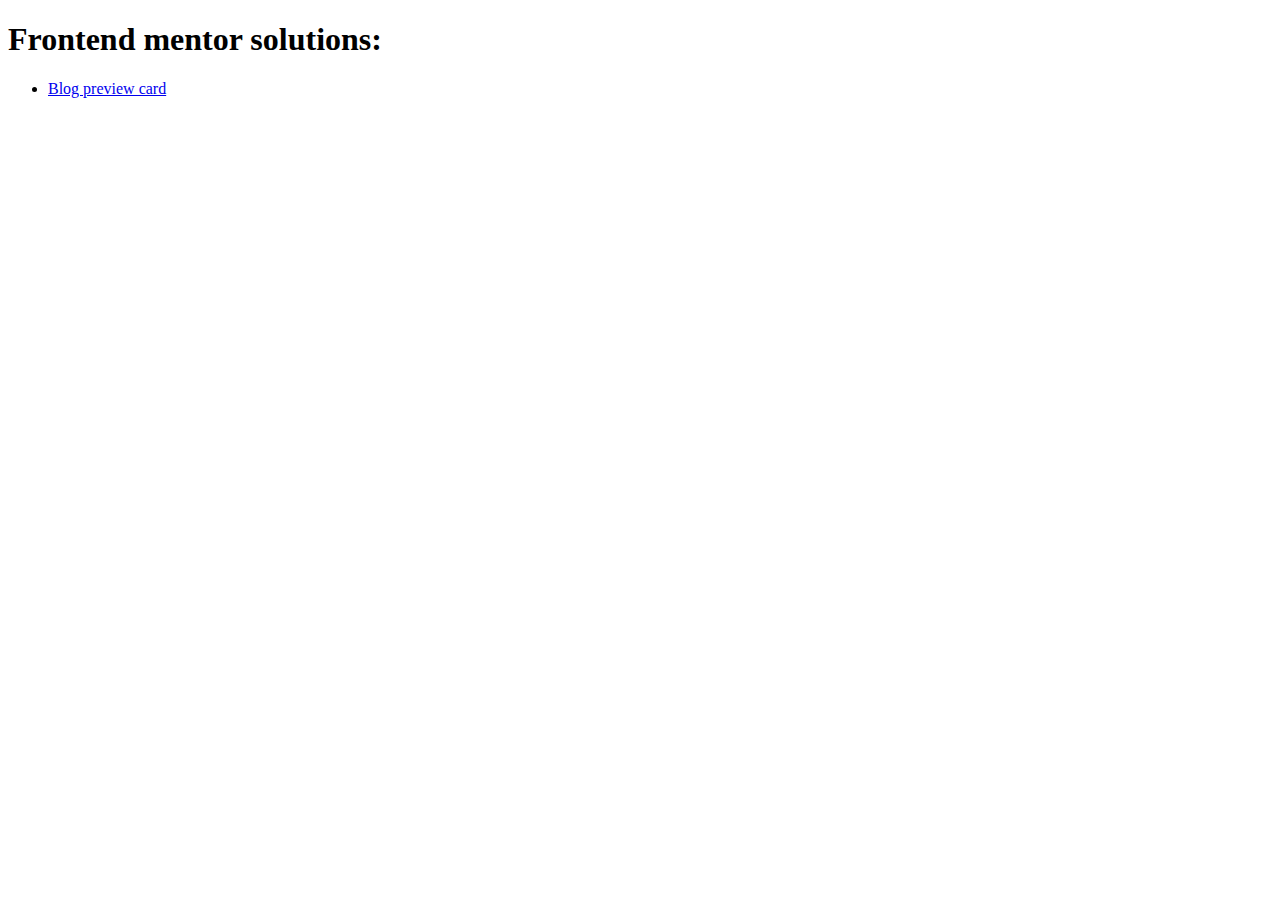
==== index.html @ e1260e46 "initial commit" ====
<!DOCTYPE html>
<html>

<head>
  <meta charset="UTF-8">
  <meta name="viewport" content="width=device-width, initial-scale=1">
  <title>Frontend mentor solutions</title>
</head>
<body>
  <h1>Frontend mentor solutions:</h1>
  <ul>
    <li>
      <a href="./blog-preview-card/index.html">Blog preview card</a>
    </li>
  </ul>
</body>

</html>
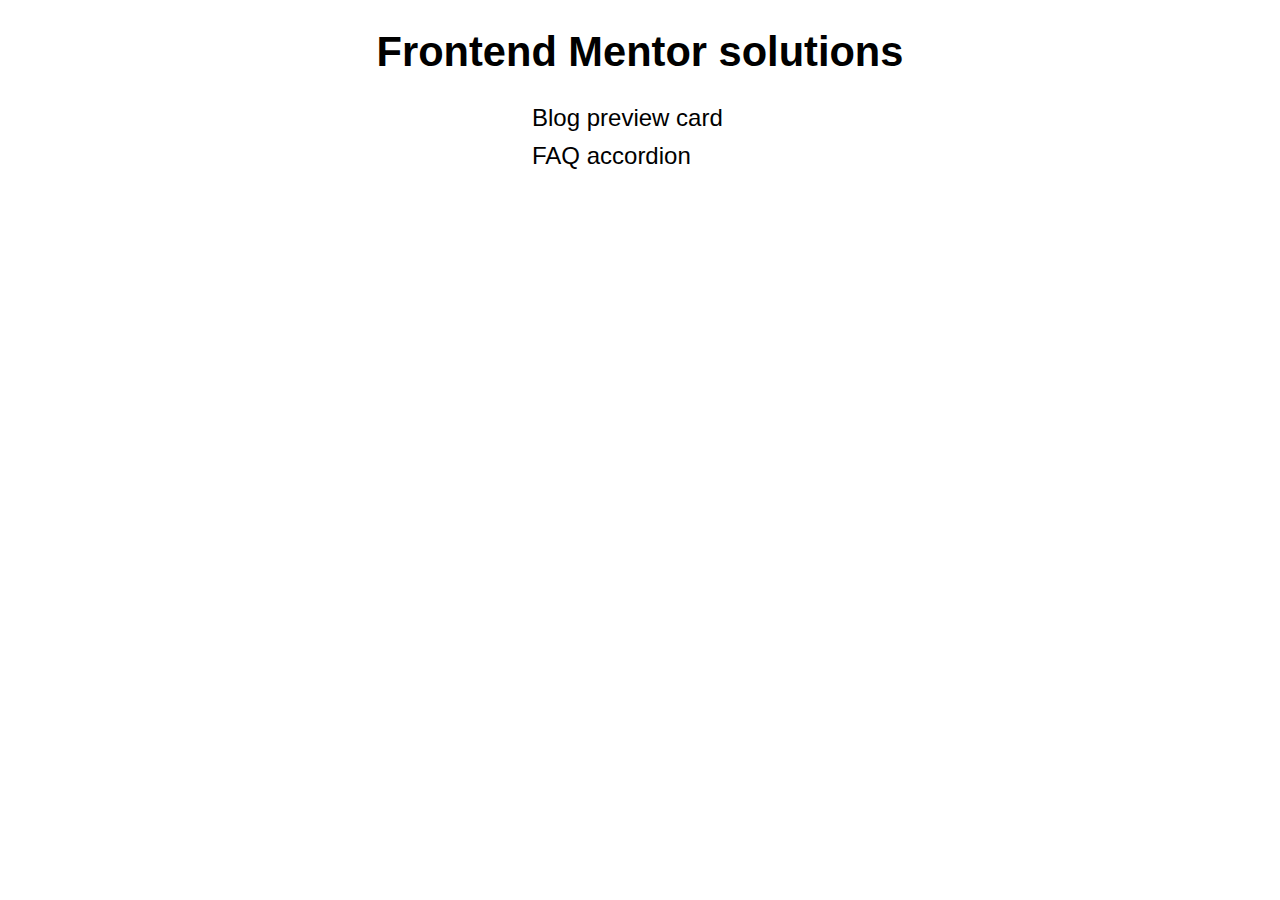
==== commit 3a52917f: "added a new project" ====
--- a/index.html
+++ b/index.html
@@ -4,13 +4,18 @@
 <head>
   <meta charset="UTF-8">
   <meta name="viewport" content="width=device-width, initial-scale=1">
-  <title>Frontend mentor solutions</title>
+  <title>Frontend Mentor Solutions</title>
+  <link rel="stylesheet" href="style.css">
 </head>
+
 <body>
-  <h1>Frontend mentor solutions:</h1>
-  <ul>
+  <h1>Frontend Mentor solutions</h1>
+  <ul class="project-list">
     <li>
       <a href="./blog-preview-card/index.html">Blog preview card</a>
+    </li>
+    <li>
+      <a href="./faq-accordion/index.html">FAQ accordion</a>
     </li>
   </ul>
 </body>
--- a/style.css
+++ b/style.css
@@ -0,0 +1,36 @@
+body{
+  font-family: Arial, Helvetica, sans-serif;
+}
+h1{
+  text-align: center;
+  font-size: clamp(2rem, 2vw + 1rem, 3.5rem);
+}
+.project-list{
+  padding: 0;
+  display: grid;
+  row-gap: 10px
+}
+.project-list li{
+  list-style-type: none;
+  margin-inline: auto;
+  font-size: clamp(1rem, 2vw + 1rem, 1.5rem);
+  width: 9em;
+}
+.project-list li a{
+  text-decoration: none;
+  color: #000;
+  display: grid;
+  grid-template-columns: 1fr auto;
+  align-items: center;
+  
+}
+.project-list li a::after{
+  content: "";
+  width: 1em;
+  height: em;
+  background-image: url(./images/arrow.svg);
+  display: inline-block;
+  background-repeat: no-repeat;
+  background-size: 100%;
+  background-position: center;
+}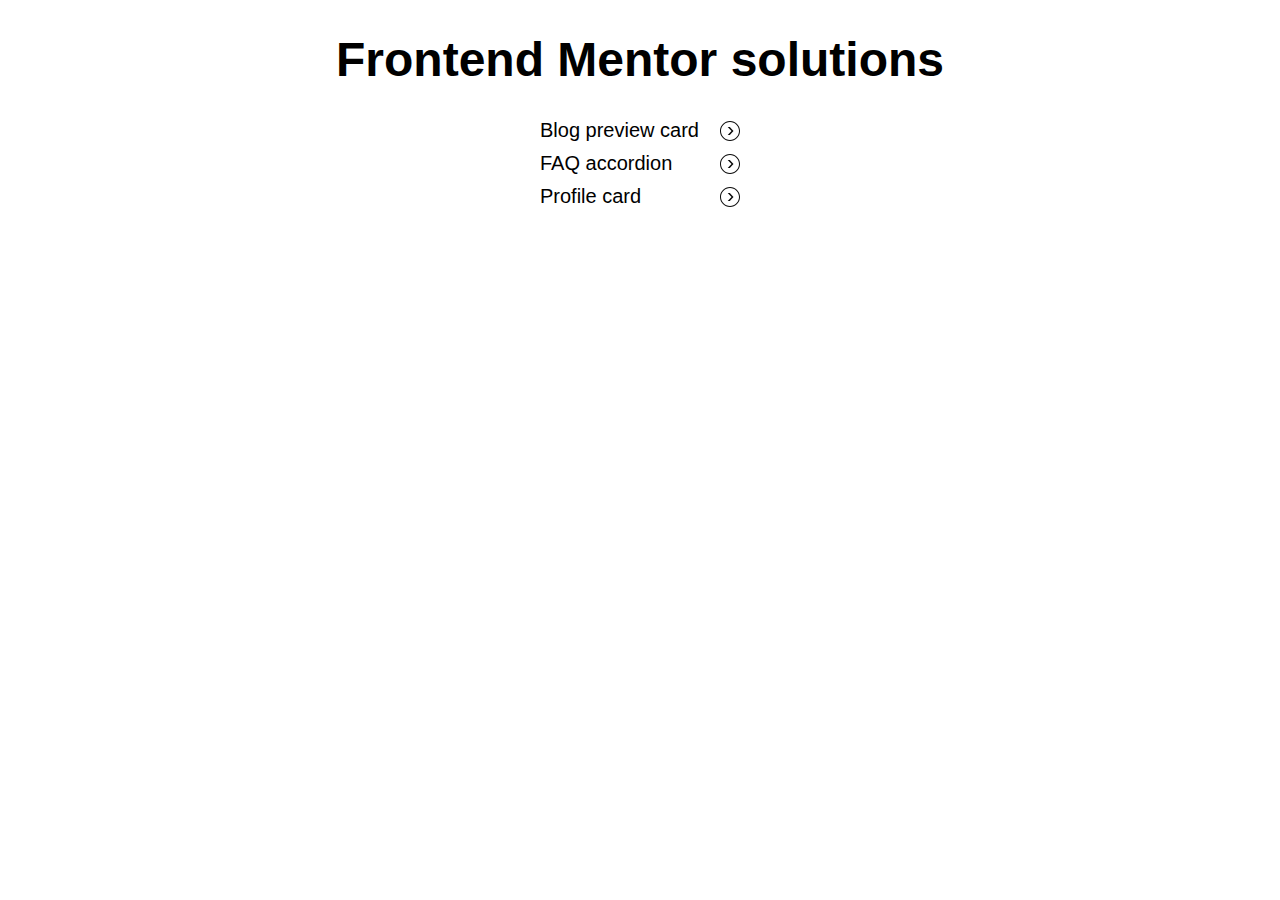
==== commit 35736fe0: "added a third project" ====
--- a/index.html
+++ b/index.html
@@ -17,6 +17,9 @@
     <li>
       <a href="./faq-accordion/index.html">FAQ accordion</a>
     </li>
+    <li>
+      <a href="./profile-card-component/index.html">Profile card</a>
+    </li>
   </ul>
 </body>
 
--- a/style.css
+++ b/style.css
@@ -3,7 +3,7 @@
 }
 h1{
   text-align: center;
-  font-size: clamp(2rem, 2vw + 1rem, 3.5rem);
+  
 }
 .project-list{
   padding: 0;
@@ -13,8 +13,7 @@
 .project-list li{
   list-style-type: none;
   margin-inline: auto;
-  font-size: clamp(1rem, 2vw + 1rem, 1.5rem);
-  width: 9em;
+  width: 10em;
 }
 .project-list li a{
   text-decoration: none;
@@ -27,10 +26,19 @@
 .project-list li a::after{
   content: "";
   width: 1em;
-  height: em;
+  height: 1em;
   background-image: url(./images/arrow.svg);
   display: inline-block;
   background-repeat: no-repeat;
   background-size: 100%;
   background-position: center;
+}
+
+@media (min-width: 1024px){
+  h1{
+    font-size: 3rem;
+  }
+  .project-list li{
+    font-size: 1.25rem;
+  }
 }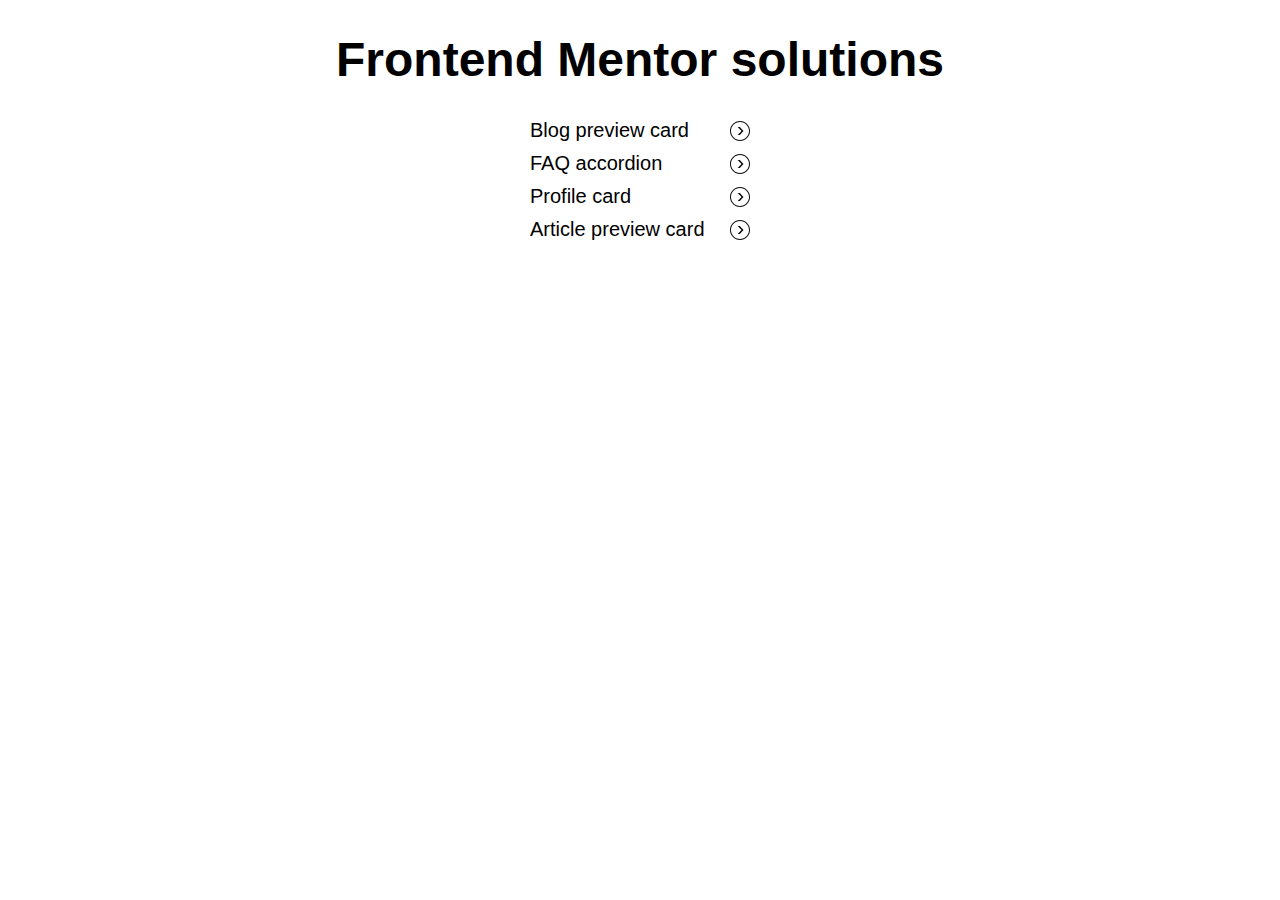
==== commit cc1cdd2e: "added article card project" ====
--- a/index.html
+++ b/index.html
@@ -20,6 +20,9 @@
     <li>
       <a href="./profile-card-component/index.html">Profile card</a>
     </li>
+    <li>
+      <a href="./Article-preview-card/index.html">Article preview card</a>
+    </li>
   </ul>
 </body>
 
--- a/style.css
+++ b/style.css
@@ -13,7 +13,7 @@
 .project-list li{
   list-style-type: none;
   margin-inline: auto;
-  width: 10em;
+  width: 11em;
 }
 .project-list li a{
   text-decoration: none;
